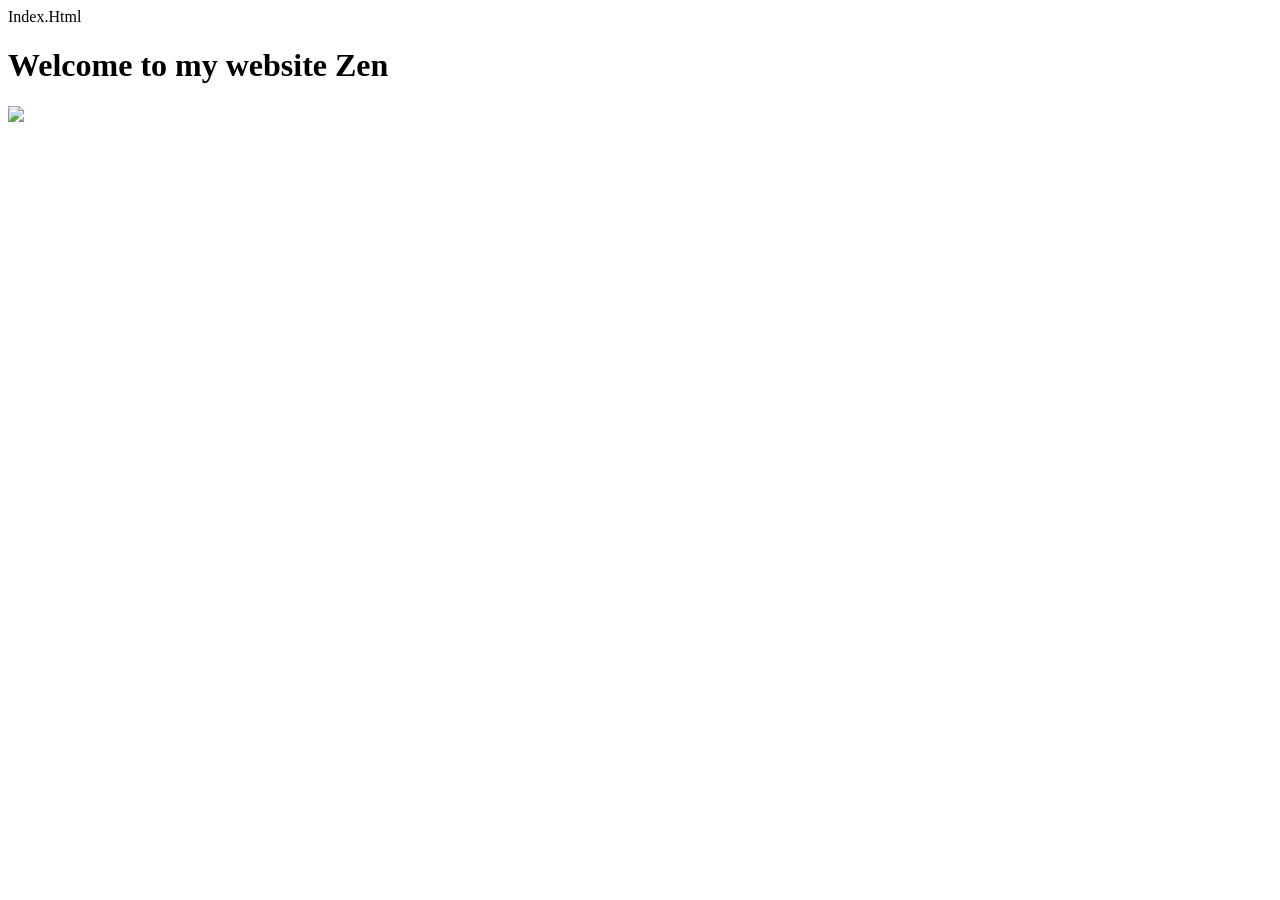
==== index.HTML @ e7350b2f "Add files via upload" ====
Index.Html
<!-- Isabella Denz,January 29th -->

 <!-- Doctype -->

  <!-- Doctype html -->

   <html>

    <head>
<!-- This is the title of my website -->
        <Title>
             Zen
             </Title>

    </head>
<body>
    <!-- this is the welcome in to my website -->
    <h1>
        Welcome to my website Zen 
    </h1>
    <p>
        <!-- This is my meme Image for my website -->
        <img id="memeImage" src="green-tea-green-mug.gif">
    </p>
</body>
   </html>
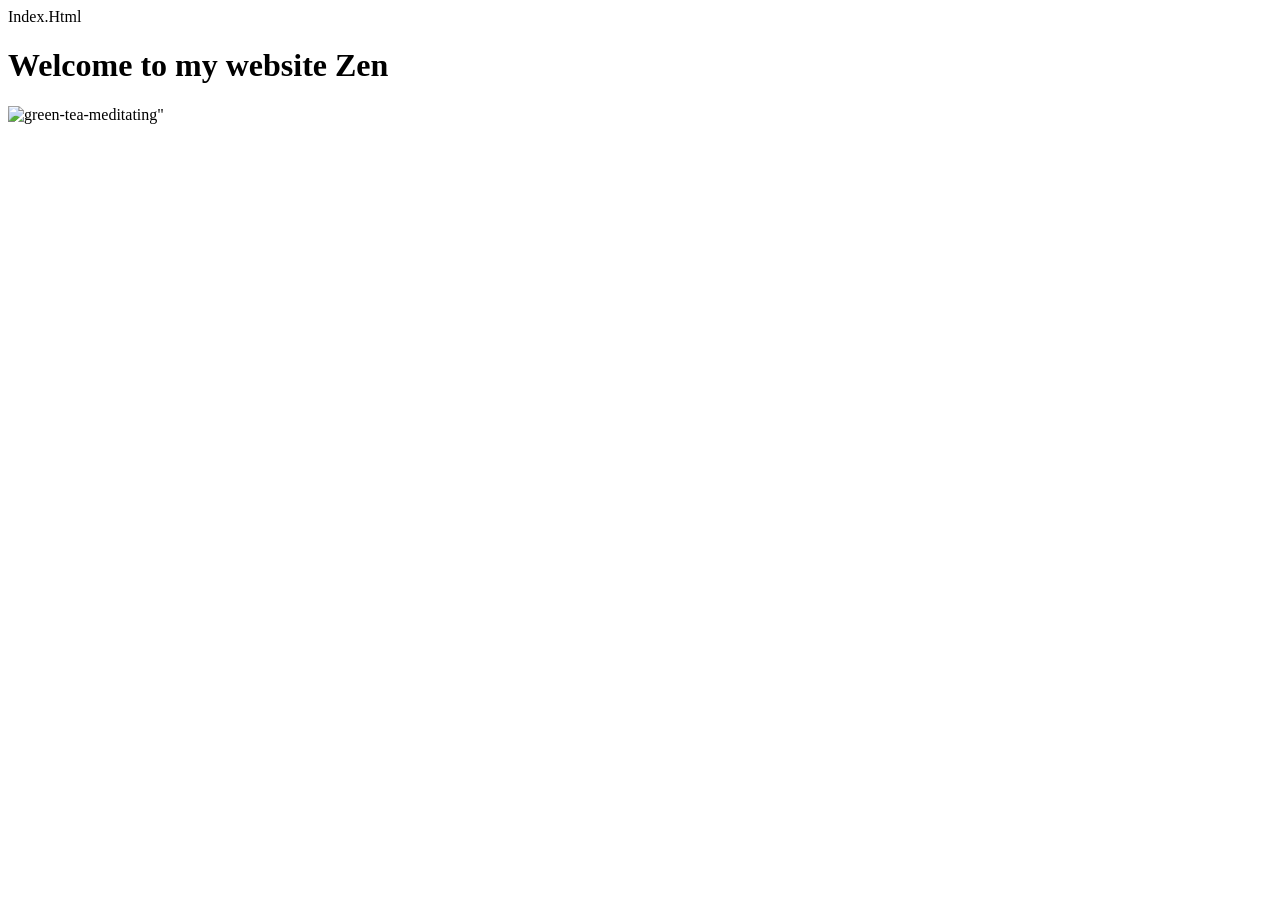
==== commit f5a89716: "Update index.HTML" ====
--- a/index.HTML
+++ b/index.HTML
@@ -1,5 +1,5 @@
 Index.Html
-<!-- Isabella Denz,January 29th -->
+<!-- Isabella Denz,January 30th -->
 
  <!-- Doctype -->
 
@@ -21,7 +21,7 @@
     </h1>
     <p>
         <!-- This is my meme Image for my website -->
-        <img id="memeImage" src="green-tea-green-mug.gif">
+        <img id="memeImage" src="green-tea-green-mug.gif" alt=green-tea-meditating">
     </p>
 </body>
    </html>
